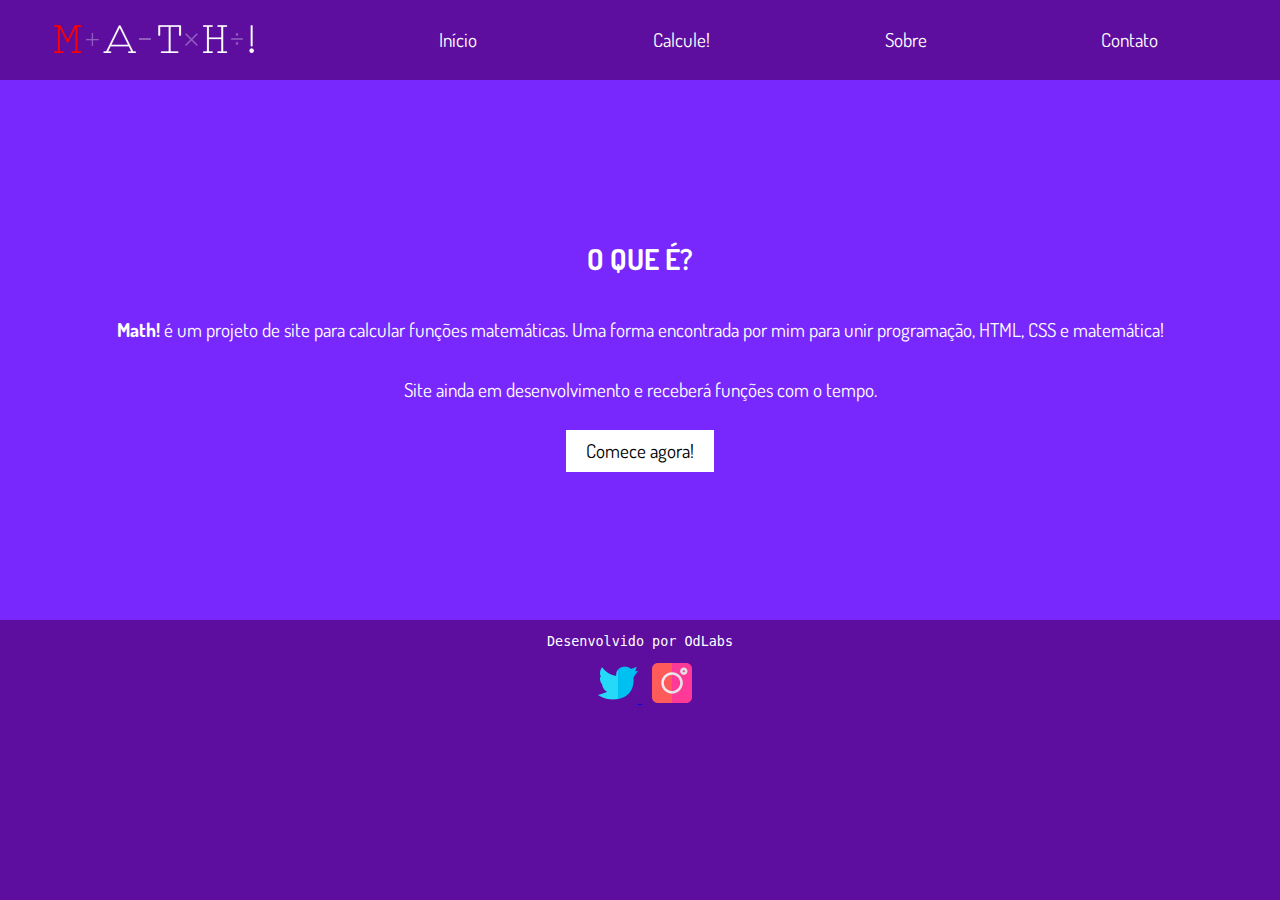
==== index.html @ c3162ebe "Modificando icones de redes sociais do footer" ====
<!DOCTYPE html>
<html lang="pt-br">
    <head>
        <meta charset="UTF-8">
        <meta name="viewport" content="width=device-width, initial-scale=1.0">
        <link rel="shortcut icon" href="icons/favicon2.png">
        <link rel="stylesheet" type="text/css" href="css/normalize.css">
        <link rel="stylesheet" type="text/css" href="css/style.css">
        <link href="https://fonts.googleapis.com/css2?family=Dosis&display=swap" rel="stylesheet"> 
        <title>Início</title>
    </head>
    <body>
        <nav>
            <a href="index.html" target="_self">
                <img src="icons/logo.png" id="logo">
            </a>
            <ul>
                <li>
                    <a href="index.html">
                        Início
                    </a>
                </li>
                <li class="dropdown">
                    <a href="pages/calcule.html">
                        Calcule!
                    </a>
                </li>
                <li>
                    <a href="pages/sobre.html">
                        Sobre
                    </a>
                </li>
                <li>
                    <a href="pages/contato.html">
                        Contato
                    </a>
                </li>
            </ul>
        </nav>

        <section>
            <h2>O QUE É?</h2>
            <p><strong>Math!</strong> é um projeto de site para calcular funções matemáticas. Uma forma encontrada por mim para unir programação, HTML, CSS e matemática!</p>
            <p>Site ainda em desenvolvimento e receberá funções com o tempo.</p>
            <a href="pages/calcule.html">Comece agora!</a>
        </section>

        <footer>
            <p>Desenvolvido por OdLabs</p>
            <div>
                <a href="https://twitter.com/OdZarref" target="_blank">
                    <img src="../icons/twitter-color-40x40.png">
                </a>
                <a href="https://instagram.com/Od_Zarref" target="_blank">
                    <img src="../icons/instagram-color-40x40.png">
                </a>
            </div>
        </footer>
    </body>
</html>
---- css/style.css ----
/*
GERAL
*/

body {
    font-family: 'Dosis', sans-serif;
    background-color: #5d0e9f;
    color: white;
    font-size: 1.2em;
}

nav  img {
    background-color: #5d0e9f;
    padding: 15px 15px 0px 15px;
}

nav, footer, nav ul {
    display: flex;
    flex-direction: column;
    align-items: center;
}

/*
MENU
*/

nav {
    background-color: #5d0e9f;
}

nav ul {
    list-style: none;
    padding: 0;
    width: 100%;
}

nav ul li {
    width: 100%;
    text-align: center;
}

nav ul li a {
    display: inline-block;
    padding: 10px;
    text-decoration: none;
    color: white;
}

nav ul li a:hover {
    color: black;
    text-decoration: underline;
    background-color: rgb(255, 255, 255);
}

/*
CONTEÚDO
*/

section {
    background-color: #7828FD;
    display: flex;
    flex-direction: column;
    align-items: center;
    text-align: center;
    padding: 0 20px;
}

section a {
    margin: 10px;
    padding: 10px 20px;
    background-color: white;
    text-decoration: none;
    color: black;
}

section a:hover {
    background-color: #5d0e9f;
    color: white;
}

/*
RODAPÉ
*/

footer {
    background-color: #5d0e9f;
}

footer p {
    font-size: 0.7em;
    font-family: monospace, Helvetica, Arial, sans-serif;
}

footer img {
    margin-left: 10px;
}
/*
MEDIA QUERIES
*/

@media screen and (min-width: 768px) {
    nav {
        flex-direction: row;
        justify-content: space-around;
    }

    nav ul {
        flex-direction: row;
        width: 70%;
    }

    section {
        height: 600px;
        height: 60vh;
        justify-content: center;
    }
}
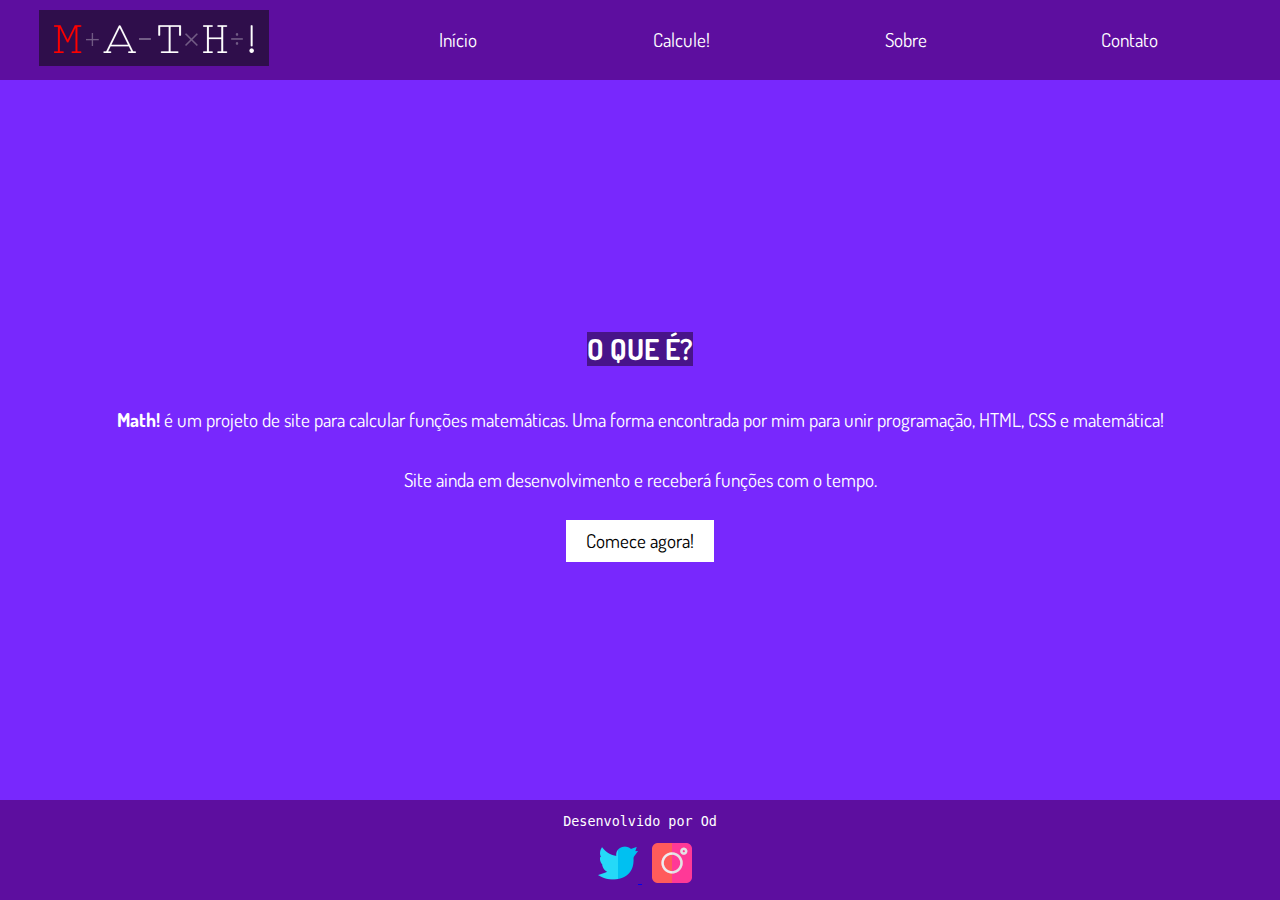
==== commit b7e32164: "Mudanças visuais e de layout" ====
--- a/index.html
+++ b/index.html
@@ -46,7 +46,7 @@
         </section>
 
         <footer>
-            <p>Desenvolvido por OdLabs</p>
+            <p>Desenvolvido por Od</p>
             <div>
                 <a href="https://twitter.com/OdZarref" target="_blank">
                     <img src="../icons/twitter-color-40x40.png">
--- a/css/style.css
+++ b/css/style.css
@@ -1,6 +1,9 @@
 /*
 GERAL
 */
+* h2 {
+    background-color: rgba(24, 0, 21, 0.5);
+}
 
 body {
     font-family: 'Dosis', sans-serif;
@@ -10,7 +13,7 @@
 }
 
 nav  img {
-    background-color: #5d0e9f;
+    background-color: #2f0e4b;
     padding: 15px 15px 0px 15px;
 }
 
@@ -83,6 +86,7 @@
 */
 
 footer {
+    height: 100px;
     background-color: #5d0e9f;
 }
 
@@ -110,8 +114,11 @@
     }
 
     section {
-        height: 600px;
-        height: 60vh;
+        min-height: 80vh;
         justify-content: center;
     }
+
+    footer {
+        max-height: 1vh;
+    }
 }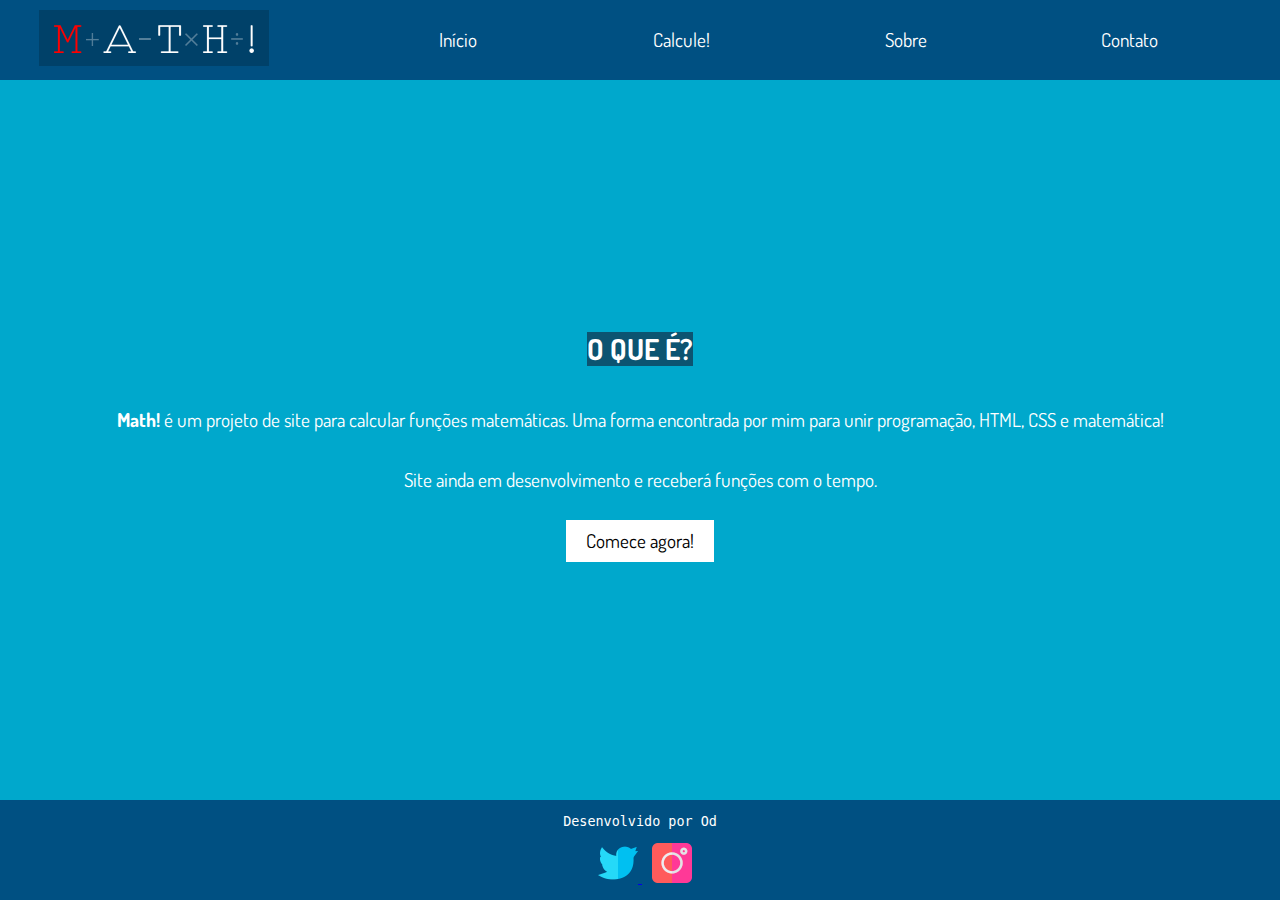
==== commit 08863b6e: "Modificando layout" ====
--- a/index.html
+++ b/index.html
@@ -49,10 +49,10 @@
             <p>Desenvolvido por Od</p>
             <div>
                 <a href="https://twitter.com/OdZarref" target="_blank">
-                    <img src="../icons/twitter-color-40x40.png">
+                    <img src="icons/twitter-color-40x40.png" alt="twitter">
                 </a>
                 <a href="https://instagram.com/Od_Zarref" target="_blank">
-                    <img src="../icons/instagram-color-40x40.png">
+                    <img src="icons/instagram-color-40x40.png" alt="instagram">
                 </a>
             </div>
         </footer>
--- a/css/style.css
+++ b/css/style.css
@@ -7,13 +7,13 @@
 
 body {
     font-family: 'Dosis', sans-serif;
-    background-color: #5d0e9f;
+    background-color: #005082;
     color: white;
     font-size: 1.2em;
 }
 
 nav  img {
-    background-color: #2f0e4b;
+    background-color: #004169;
     padding: 15px 15px 0px 15px;
 }
 
@@ -28,7 +28,7 @@
 */
 
 nav {
-    background-color: #5d0e9f;
+    background-color: #005082;
 }
 
 nav ul {
@@ -60,7 +60,7 @@
 */
 
 section {
-    background-color: #7828FD;
+    background-color: #00a8cc;
     display: flex;
     flex-direction: column;
     align-items: center;
@@ -77,7 +77,7 @@
 }
 
 section a:hover {
-    background-color: #5d0e9f;
+    background-color: #005082;
     color: white;
 }
 
@@ -86,8 +86,7 @@
 */
 
 footer {
-    height: 100px;
-    background-color: #5d0e9f;
+    background-color: #005082;
 }
 
 footer p {
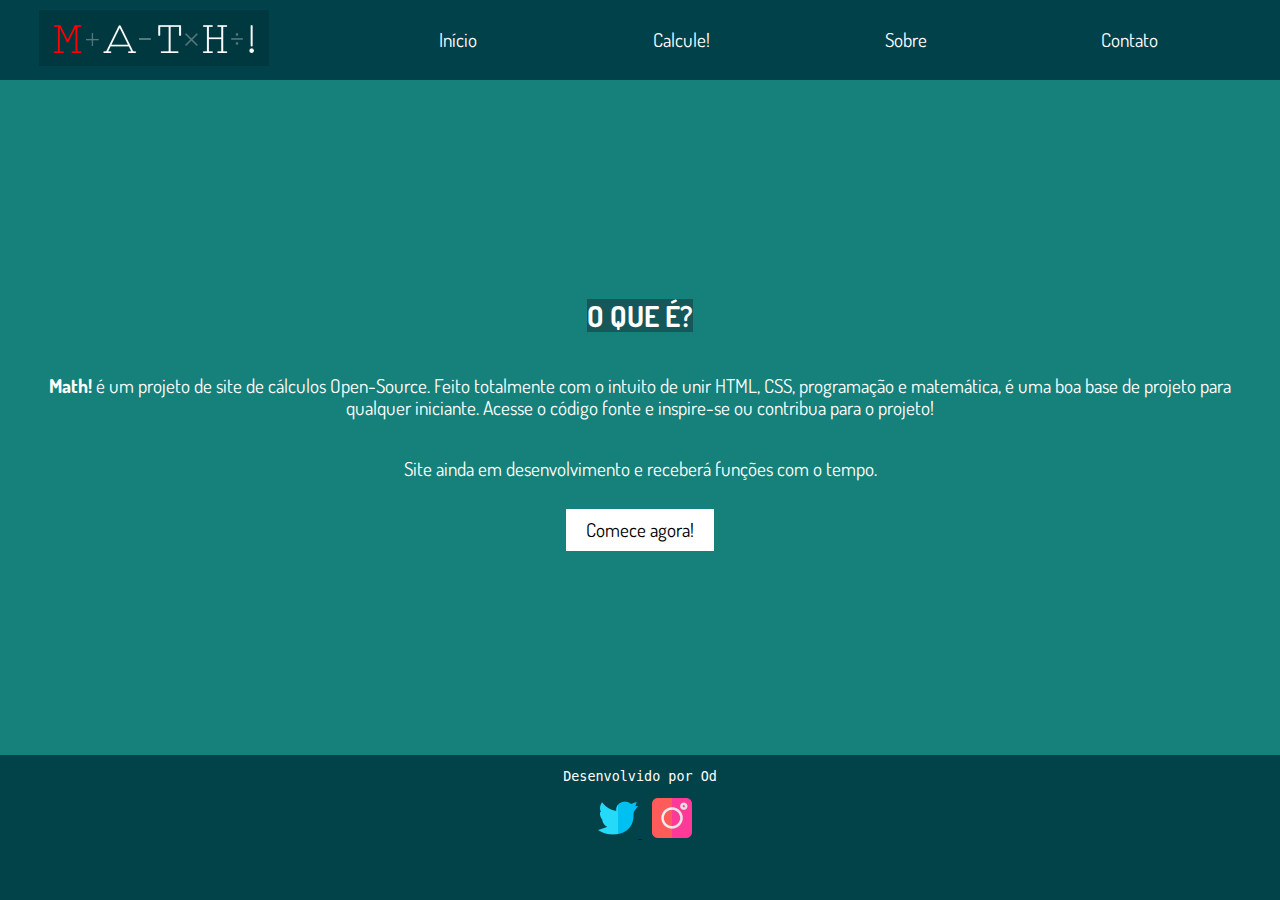
==== commit 236aed0c: "Corrigindo texto" ====
--- a/index.html
+++ b/index.html
@@ -40,11 +40,10 @@
 
         <section>
             <h2>O QUE É?</h2>
-            <p><strong>Math!</strong> é um projeto de site para calcular funções matemáticas. Uma forma encontrada por mim para unir programação, HTML, CSS e matemática!</p>
+            <p><strong>Math!</strong> é um projeto de site de cálculos Open-Source. Feito totalmente com o intuito de unir HTML, CSS, programação e matemática, é uma boa base de projeto para qualquer iniciante. Acesse o código fonte e inspire-se ou contribua para o projeto!</p>
             <p>Site ainda em desenvolvimento e receberá funções com o tempo.</p>
             <a href="pages/calcule.html">Comece agora!</a>
         </section>
-
         <footer>
             <p>Desenvolvido por Od</p>
             <div>
--- a/css/style.css
+++ b/css/style.css
@@ -2,18 +2,18 @@
 GERAL
 */
 * h2 {
-    background-color: rgba(24, 0, 21, 0.5);
+    background-color: rgba(24, 0, 21, 0.322);
 }
 
 body {
     font-family: 'Dosis', sans-serif;
-    background-color: #005082;
+    background-color: #024249;
     color: white;
     font-size: 1.2em;
 }
 
 nav  img {
-    background-color: #004169;
+    background-color: #00303581;
     padding: 15px 15px 0px 15px;
 }
 
@@ -28,7 +28,7 @@
 */
 
 nav {
-    background-color: #005082;
+    background-color: #0242499c;
 }
 
 nav ul {
@@ -60,7 +60,7 @@
 */
 
 section {
-    background-color: #00a8cc;
+    background-color: #16817a;
     display: flex;
     flex-direction: column;
     align-items: center;
@@ -77,7 +77,7 @@
 }
 
 section a:hover {
-    background-color: #005082;
+    background-color: #024249;
     color: white;
 }
 
@@ -86,7 +86,7 @@
 */
 
 footer {
-    background-color: #005082;
+    background-color: #024249;
 }
 
 footer p {
@@ -113,7 +113,7 @@
     }
 
     section {
-        min-height: 80vh;
+        min-height: 75vh;
         justify-content: center;
     }
 
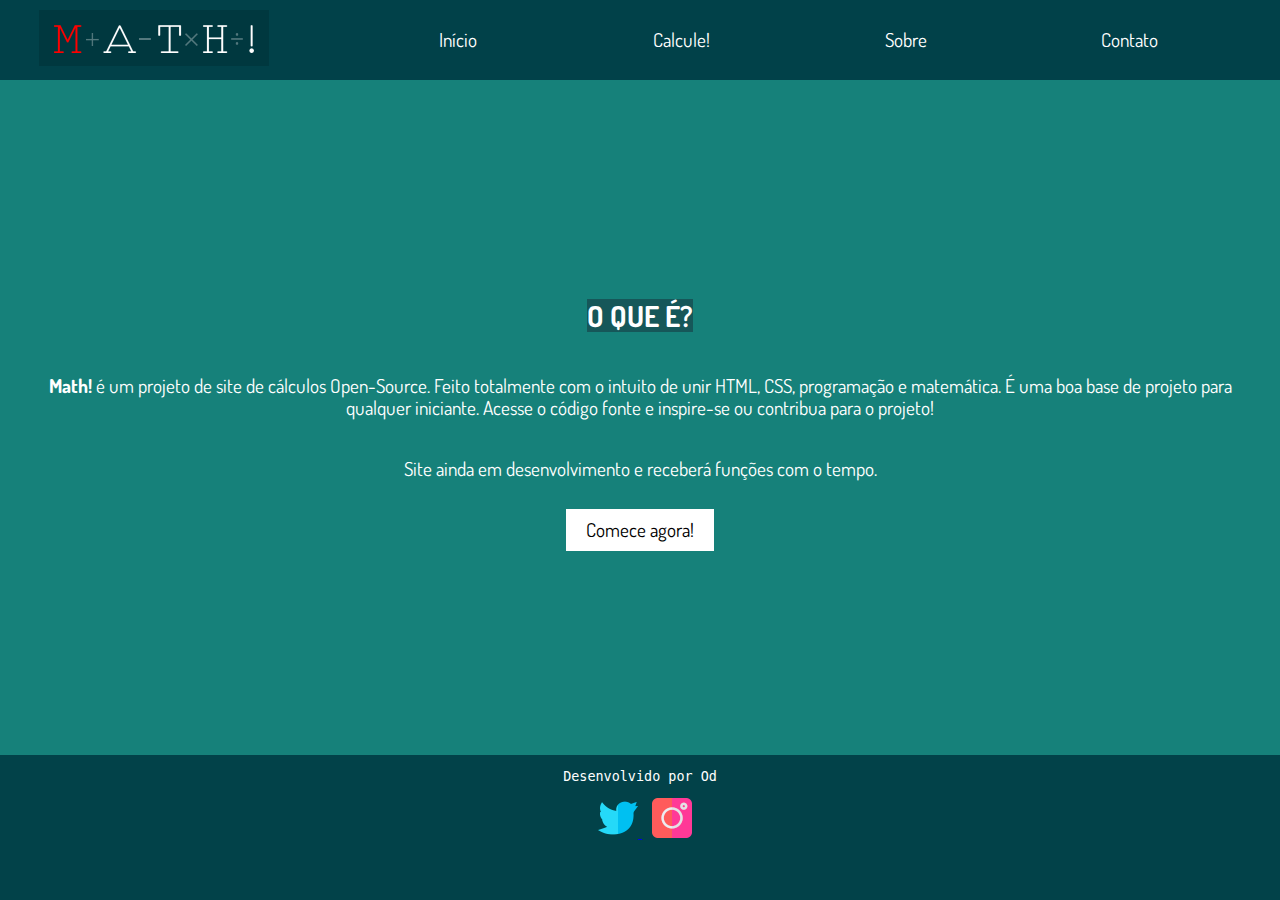
==== commit c7edcaae: "Corrigindo texto" ====
--- a/index.html
+++ b/index.html
@@ -40,7 +40,7 @@
 
         <section>
             <h2>O QUE É?</h2>
-            <p><strong>Math!</strong> é um projeto de site de cálculos Open-Source. Feito totalmente com o intuito de unir HTML, CSS, programação e matemática, é uma boa base de projeto para qualquer iniciante. Acesse o código fonte e inspire-se ou contribua para o projeto!</p>
+            <p><strong>Math!</strong> é um projeto de site de cálculos Open-Source. Feito totalmente com o intuito de unir HTML, CSS, programação e matemática. É uma boa base de projeto para qualquer iniciante. Acesse o código fonte e inspire-se ou contribua para o projeto!</p>
             <p>Site ainda em desenvolvimento e receberá funções com o tempo.</p>
             <a href="pages/calcule.html">Comece agora!</a>
         </section>
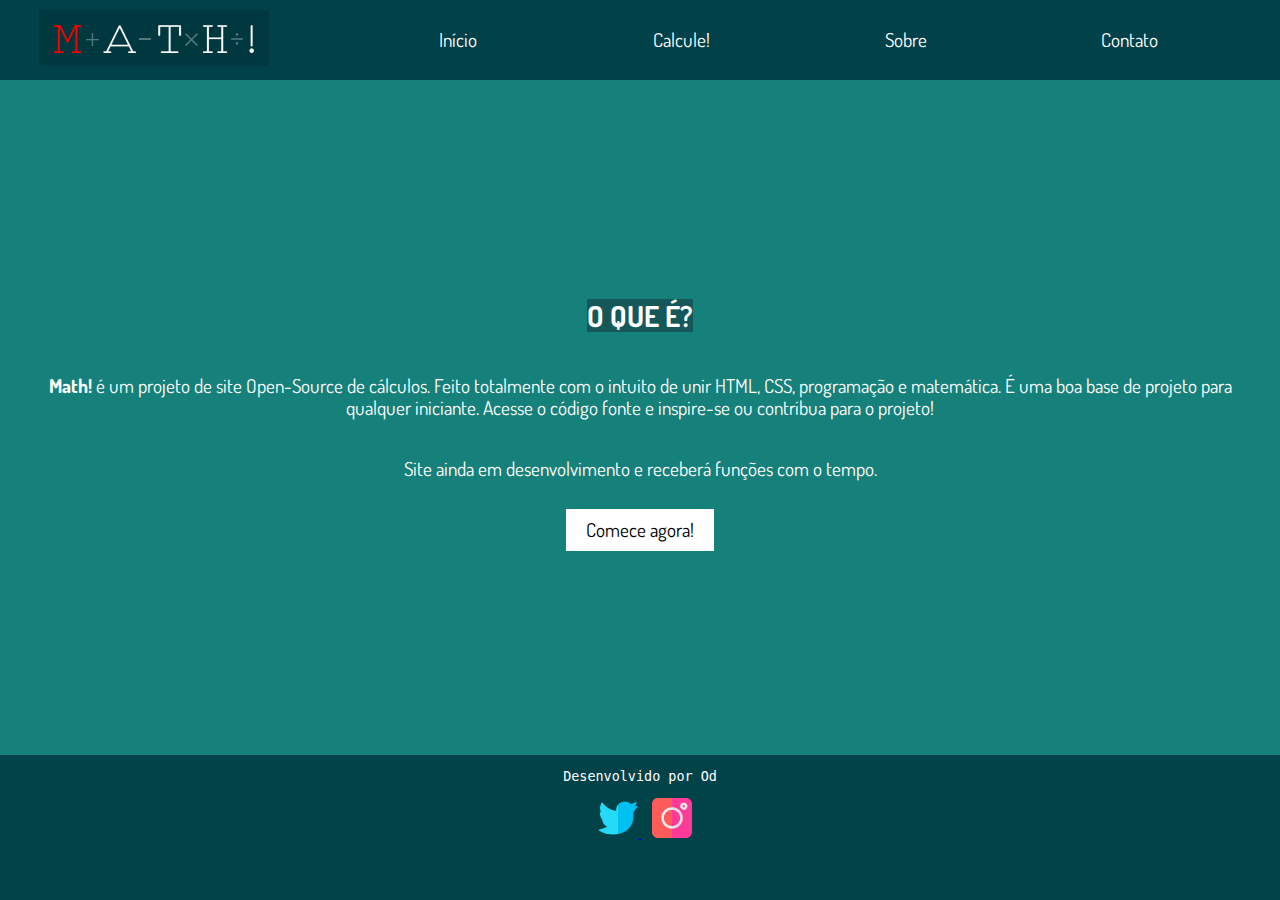
==== commit 1394f19a: "Corrigindo texto" ====
--- a/index.html
+++ b/index.html
@@ -40,7 +40,7 @@
 
         <section>
             <h2>O QUE É?</h2>
-            <p><strong>Math!</strong> é um projeto de site de cálculos Open-Source. Feito totalmente com o intuito de unir HTML, CSS, programação e matemática. É uma boa base de projeto para qualquer iniciante. Acesse o código fonte e inspire-se ou contribua para o projeto!</p>
+            <p><strong>Math!</strong> é um projeto de site Open-Source de cálculos. Feito totalmente com o intuito de unir HTML, CSS, programação e matemática. É uma boa base de projeto para qualquer iniciante. Acesse o código fonte e inspire-se ou contribua para o projeto!</p>
             <p>Site ainda em desenvolvimento e receberá funções com o tempo.</p>
             <a href="pages/calcule.html">Comece agora!</a>
         </section>
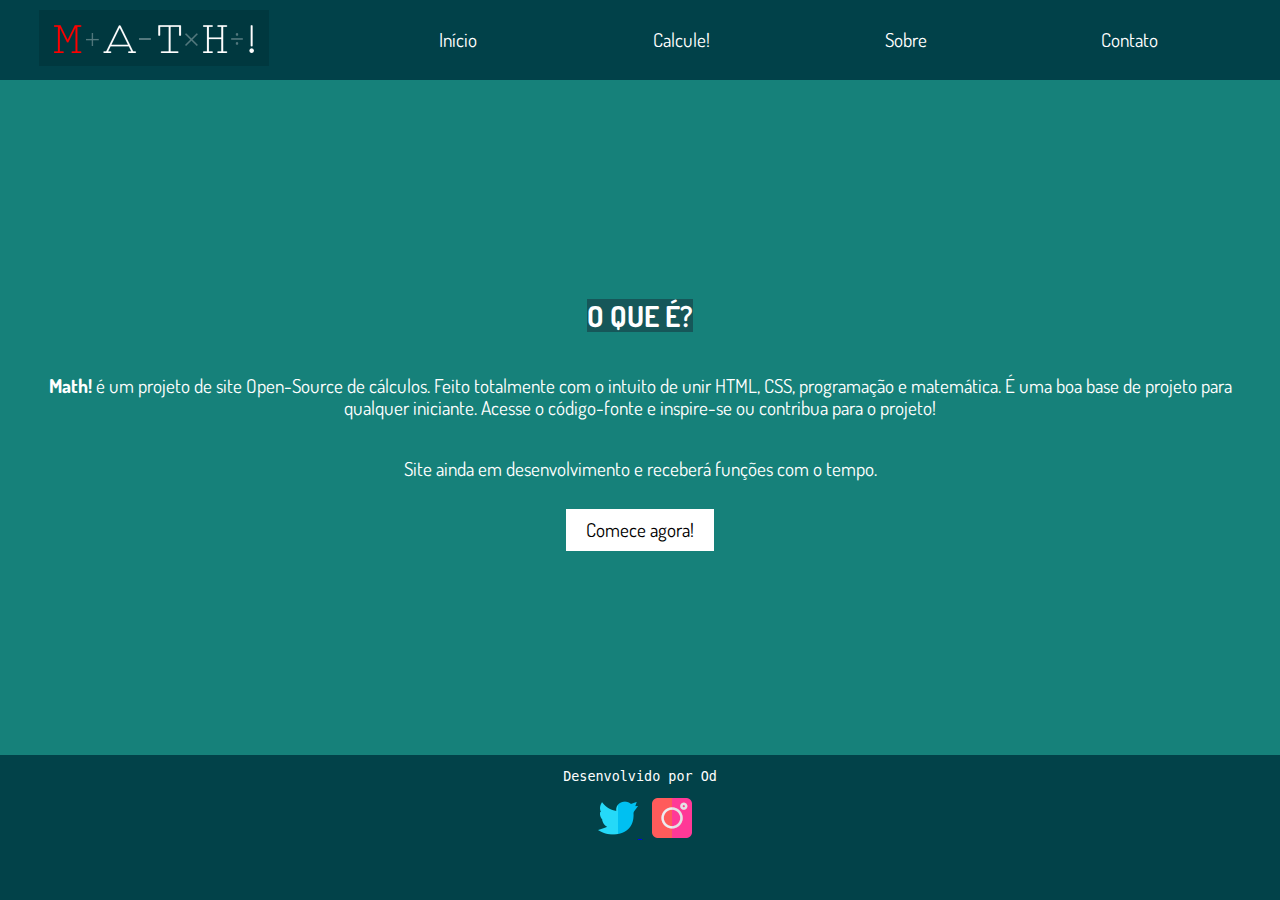
==== commit 06910c4a: "Pequena correção no texto" ====
--- a/index.html
+++ b/index.html
@@ -40,7 +40,7 @@
 
         <section>
             <h2>O QUE É?</h2>
-            <p><strong>Math!</strong> é um projeto de site Open-Source de cálculos. Feito totalmente com o intuito de unir HTML, CSS, programação e matemática. É uma boa base de projeto para qualquer iniciante. Acesse o código fonte e inspire-se ou contribua para o projeto!</p>
+            <p><strong>Math!</strong> é um projeto de site Open-Source de cálculos. Feito totalmente com o intuito de unir HTML, CSS, programação e matemática. É uma boa base de projeto para qualquer iniciante. Acesse o código-fonte e inspire-se ou contribua para o projeto!</p>
             <p>Site ainda em desenvolvimento e receberá funções com o tempo.</p>
             <a href="pages/calcule.html">Comece agora!</a>
         </section>
--- a/css/style.css
+++ b/css/style.css
@@ -21,6 +21,10 @@
     display: flex;
     flex-direction: column;
     align-items: center;
+}
+
+input.caixa_input {
+    width: 100px;
 }
 
 /*
@@ -81,6 +85,36 @@
     color: white;
 }
 
+div.codigo p.codigo {
+    margin: auto;
+    background-color: rgba(0, 0, 0, 0.329);
+    padding: 20px;
+    text-align: left;
+    font-family: 'Dosis', sans-serif;
+    text-indent: 0px;
+    width: 300px;
+    border: 1px solid black;
+}
+
+div.texto table {
+    background-color: rgba(0, 0, 0, 0.329);
+    margin: auto;
+    text-align: left;
+    border-spacing: 0px;
+    border: 1px solid black;
+}
+div.texto table caption{
+    text-align: left;
+}
+
+td.borda {
+    border-right: 1px solid black;
+}
+
+td.borda-cima {
+    border-top: 1px solid black;
+}
+
 /*
 RODAPÉ
 */
@@ -97,6 +131,7 @@
 footer img {
     margin-left: 10px;
 }
+
 /*
 MEDIA QUERIES
 */
@@ -117,6 +152,20 @@
         justify-content: center;
     }
 
+    input.input {
+        width: 150px;
+    }
+
+    div.texto {
+        text-align: center;
+    }
+
+    div.texto p {
+        text-align: center;
+        text-indent: 30px;
+        font-family: 'Dosis', sans-serif;
+    }
+    
     footer {
         max-height: 1vh;
     }
